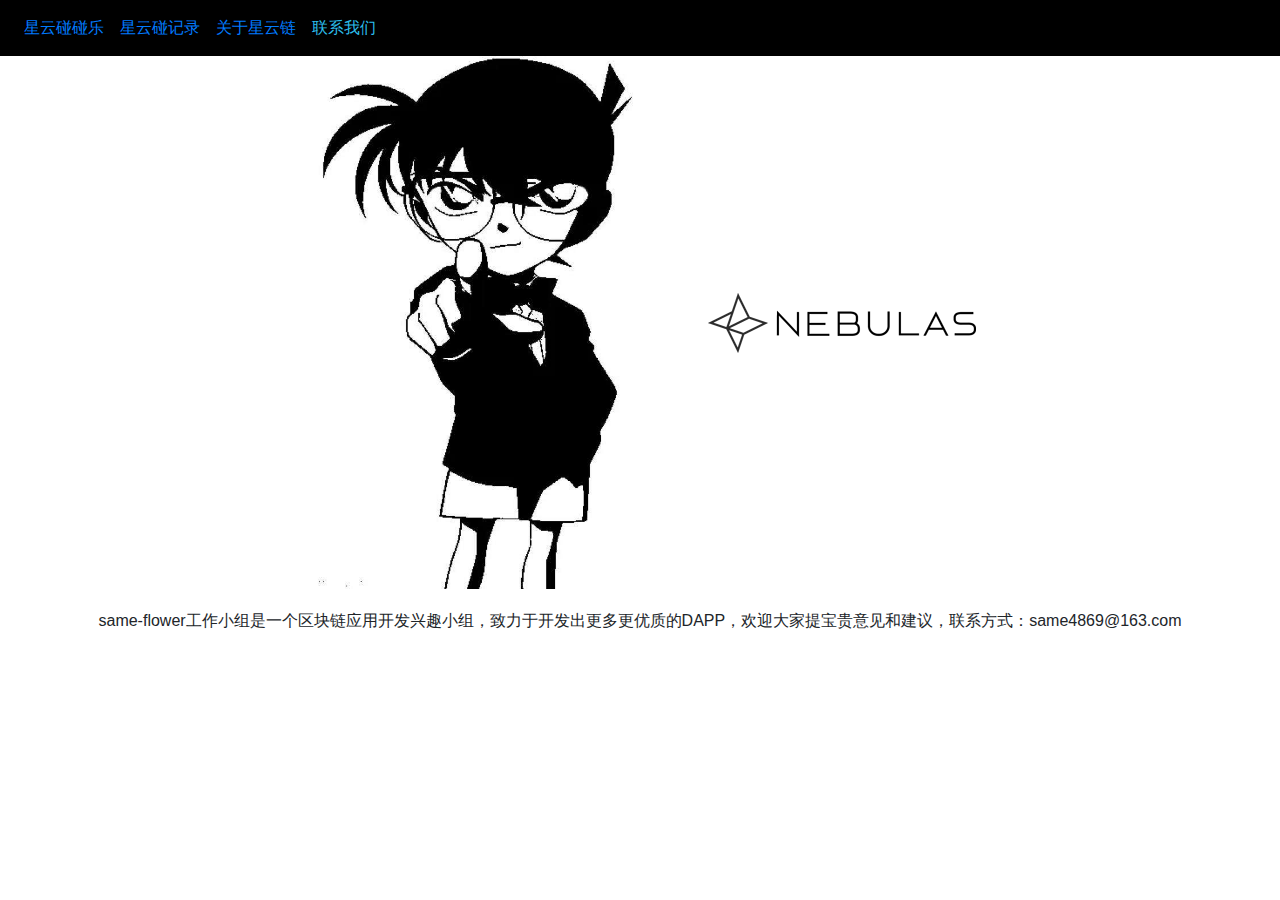
==== about.html @ 9bff4575 "gaokao" ====
<head>
        <meta http-equiv="Content-Type" content="text/html; charset=UTF-8">
        <link href="libs/bootstrap-4.1.0-dist/css/bootstrap.min.css" rel="stylesheet">
        <link href="css/main.css" rel="stylesheet">
    </head>

    <body>
        <div class="header">
            <nav class="navbar navbar-expand-lg">
                <!-- <a class="navbar-brand" href="#">Navbar</a>
                <button class="navbar-toggler" type="button" data-toggle="collapse" data-target="#navbarNavDropdown" aria-controls="navbarNavDropdown" aria-expanded="false" aria-label="Toggle navigation">
                    <span class="navbar-toggler-icon"></span>
                </button> -->
                <div class="collapse navbar-collapse" id="navbarNavDropdown">
                    <ul class="navbar-nav">
                        <li class="nav-item">
                            <a class="nav-link" href="index.html">星云碰碰乐 <span class="sr-only">(current)</span></a>
                        </li>
                        <li class="nav-item">
                            <a class="nav-link" href="rank.html">星云碰记录</a>
                        </li>
                        <li class="nav-item">
                            <a class="nav-link" href="https://nebulas.io/">关于星云链</a>
                        </li>
                        <li class="nav-item active">
                            <a class="nav-link" href="about.html">联系我们</a>
                        </li>
                    </ul>
                </div>
            </nav>
        </div>
        <div class="main-content">
            <div class="about-us">
                <span>
                    <img src="imgs/us.jpeg" style="width: 400px">
                    <img src="imgs/xingyun.png">
                </span>
            </div>
            <p>same-flower工作小组是一个区块链应用开发兴趣小组，致力于开发出更多更优质的DAPP，欢迎大家提宝贵意见和建议，联系方式：same4869@163.com</p>
        </div>       

        <script src="libs/jquery-3.3.1.min.js"></script>
        <script src="libs/bootstrap-4.1.0-dist/js/bootstrap.min.js"></script>
    </body>
---- css/main.css ----
body {
    margin: 0;
    text-align: center;
    background: white;
}
canvas {
    border: 1px solid grey;
    height: 85%;
    max-width: 100%;
    background-image: url(../imgs/bg2.jpg);
    background-size: auto 100%;
    margin-top: 20px;
}
.header {
    display: inline-block;
    background-color: black;
    width: 100%;
}
.navbar-nav>li>a:focus, .navbar-nav>li>a:hover {
    background-color: black;
    color: #2cbeed;
}
.navbar-nav .active a {
    background-color: black;
    color: #2cbeed;
}
.rank-list {
    margin: 20px;
}
.about-us {
    margin-bottom: 20px;
}
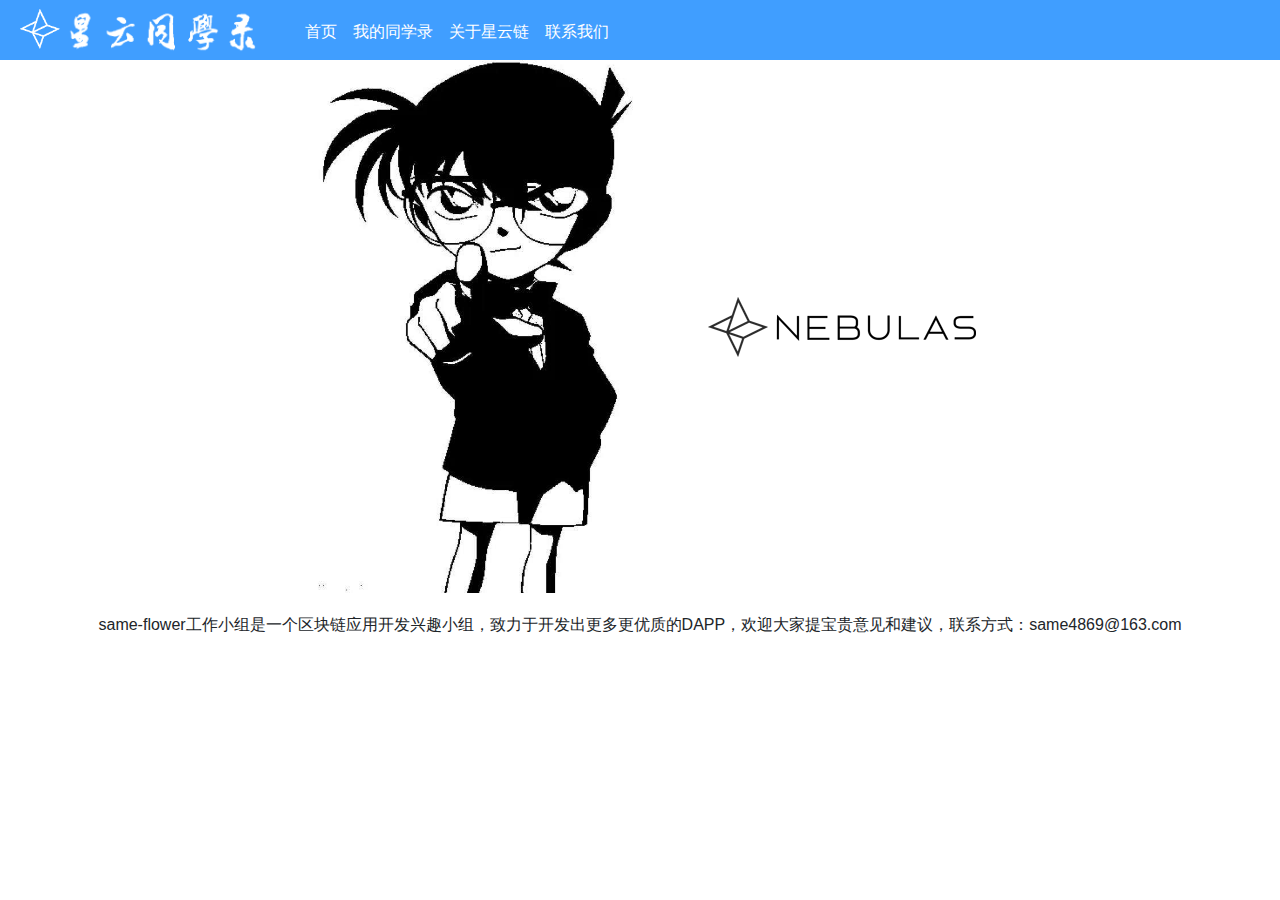
==== commit 8905b82e: "tongxuelu 3" ====
--- a/about.html
+++ b/about.html
@@ -5,30 +5,31 @@
     </head>
 
     <body>
-        <div class="header">
-            <nav class="navbar navbar-expand-lg">
-                <!-- <a class="navbar-brand" href="#">Navbar</a>
-                <button class="navbar-toggler" type="button" data-toggle="collapse" data-target="#navbarNavDropdown" aria-controls="navbarNavDropdown" aria-expanded="false" aria-label="Toggle navigation">
-                    <span class="navbar-toggler-icon"></span>
-                </button> -->
-                <div class="collapse navbar-collapse" id="navbarNavDropdown">
-                    <ul class="navbar-nav">
-                        <li class="nav-item">
-                            <a class="nav-link" href="index.html">星云碰碰乐 <span class="sr-only">(current)</span></a>
-                        </li>
-                        <li class="nav-item">
-                            <a class="nav-link" href="rank.html">星云碰记录</a>
-                        </li>
-                        <li class="nav-item">
-                            <a class="nav-link" href="https://nebulas.io/">关于星云链</a>
-                        </li>
-                        <li class="nav-item active">
-                            <a class="nav-link" href="about.html">联系我们</a>
-                        </li>
-                    </ul>
-                </div>
-            </nav>
-        </div>
+            <div class="header">
+                <nav class="navbar navbar-expand-lg">
+                    <a class="navbar-brand" href="#"><img src="imgs/xingyun-icon.jpeg" class="xingyun-icon"></a>
+                    <a class="navbar-brand" href="#"><img src="imgs/logo.png"></a>
+                    <!--<button class="navbar-toggler" type="button" data-toggle="collapse" data-target="#navbarNavDropdown" aria-controls="navbarNavDropdown" aria-expanded="false" aria-label="Toggle navigation">
+                        <span class="navbar-toggler-icon"></span>
+                    </button> -->
+                    <div class="collapse navbar-collapse" id="navbarNavDropdown">
+                        <ul class="navbar-nav">
+                            <li class="nav-item active">
+                                <a class="nav-link" href="index.html">首页 <span class="sr-only">(current)</span></a>
+                            </li>
+                            <li class="nav-item">
+                                <a class="nav-link" href="mybook.html">我的同学录</a>
+                            </li>
+                            <li class="nav-item">
+                                <a class="nav-link" href="https://nebulas.io/">关于星云链</a>
+                            </li>
+                            <li class="nav-item">
+                                <a class="nav-link" href="about.html">联系我们</a>
+                            </li>
+                        </ul>
+                    </div>
+                </nav>
+            </div>
         <div class="main-content">
             <div class="about-us">
                 <span>
--- a/css/main.css
+++ b/css/main.css
@@ -4,29 +4,130 @@
     background: white;
 }
 canvas {
-    border: 1px solid grey;
+    /* border: 1px solid grey; */
     height: 85%;
     max-width: 100%;
-    background-image: url(../imgs/bg2.jpg);
+    /* background-image: url(../imgs/bg2.jpg); */
     background-size: auto 100%;
     margin-top: 20px;
 }
 .header {
-    display: inline-block;
-    background-color: black;
-    width: 100%;
+    height: 60px;
+    line-height: 30px;
+    padding-left: 20px;
+    color: white;
+    background: #409eff;
+    padding: 0
+}
+.header .navbar a img {
+    width: 230px;
+}
+.header .navbar {
+    padding: 0;
+}
+.navbar .navbar-nav {
+    padding-top: 5px;
+}
+.navbar-nav>li>a {
+    color: white;
 }
 .navbar-nav>li>a:focus, .navbar-nav>li>a:hover {
-    background-color: black;
-    color: #2cbeed;
+    color: white;
 }
 .navbar-nav .active a {
-    background-color: black;
-    color: #2cbeed;
+    color: white;
+}
+.xingyun-icon {
+    width: 60px !important;
+    padding-left: 20px;
+    margin-right: -25px;
+}
+.main-content-section {
+    padding-top: 60px;
+}
+.qingchun-author {
+    text-align: right;
+    padding-left: 600px;
+    display: inline-block;
 }
 .rank-list {
     margin: 20px;
 }
 .about-us {
     margin-bottom: 20px;
+}
+.description {
+    padding: 10px;
+    color: #606266;
+}
+.description p {
+    margin: 0.5rem;
+}
+.one-line {
+    margin-bottom: 8px;
+}
+.one-line .left {
+    display: inline-block;
+    float: left;
+    width: 450px;
+}
+.one-line .left input {
+    width: 300px;
+    float: right;
+}
+.one-line .right {
+    display: inline-block;
+    margin-left: 5%;
+    width: 450px;
+}
+.one-line .right input {
+    width: 300px;
+    float: right;
+}
+.more-words .label {
+    text-align: right;
+    float: left;
+    padding: 0 12px 0 0;
+    box-sizing: border-box;
+}
+.more-words .wrapper-1 {
+    margin-left: 150px;
+    margin-top: 40px;
+}
+.more-words .wrapper-1 .wrapper-2 {
+    display: inline-block;
+    width: 100%;
+    vertical-align: bottom;
+    font-size: 14px;
+}
+.more-words .textarea {
+    display: block;
+    resize: vertical;
+    padding: 5px 15px;
+    line-height: 1.5;
+    box-sizing: border-box;
+    width: 100%;
+    font-size: inherit;
+    color: #606266;
+    background-color: #fff;
+    background-image: none;
+    border: 1px solid #dcdfe6;
+    border-radius: 4px;
+    transition: border-color .2s cubic-bezier(.645,.045,.355,1);
+    min-height: 120px;
+}
+.content-rows {
+    padding: 40px 40px 20px 40px;
+    background-color: #e9eef3;
+}
+.send {
+    text-align: left;
+    padding: 30px 40px 20px 30px;
+}
+.send input {
+    width: 500px;
+    display: inline-block;
+}
+.send button {
+    margin-left: 20px;
 }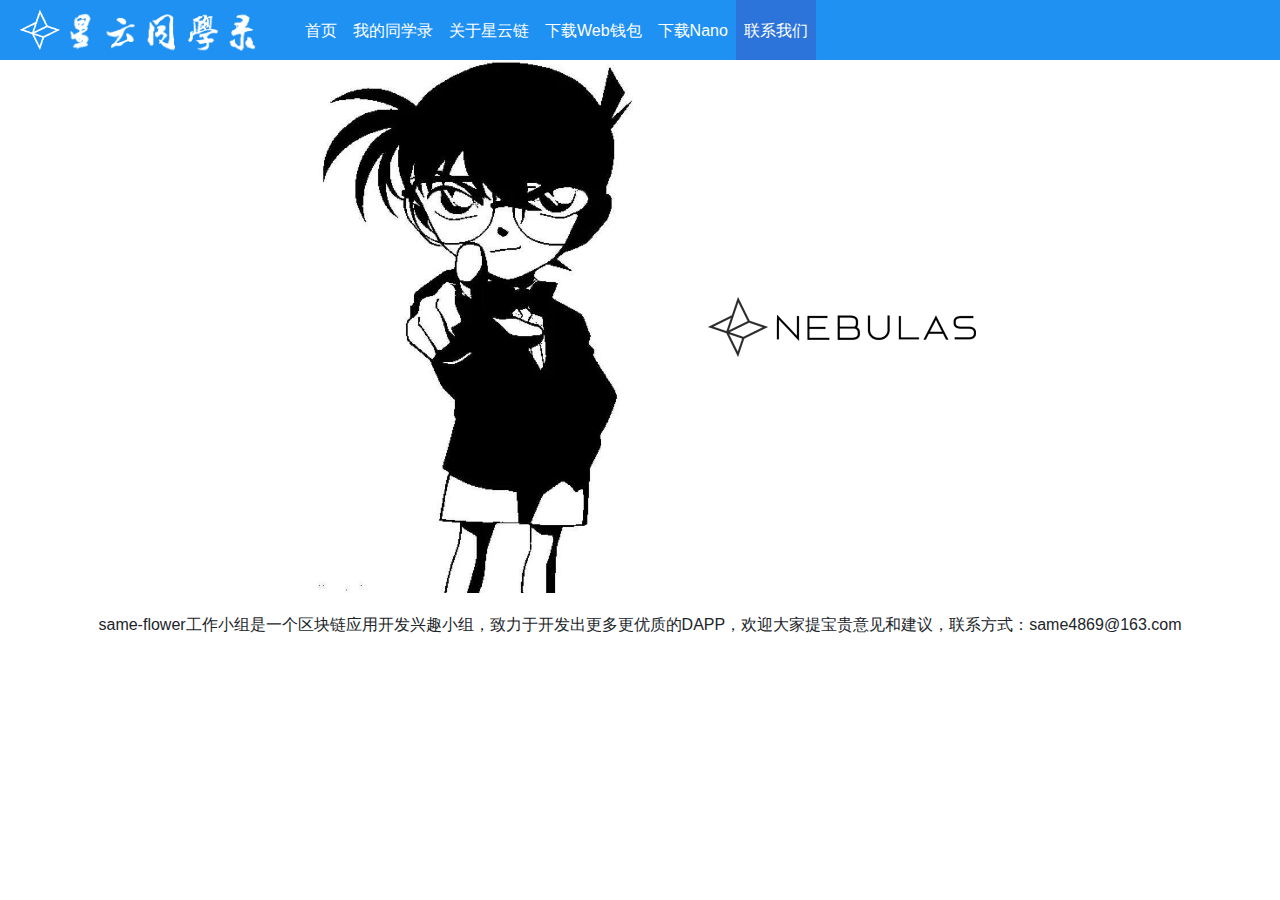
==== commit 33daa711: "fix" ====
--- a/about.html
+++ b/about.html
@@ -13,20 +13,26 @@
                         <span class="navbar-toggler-icon"></span>
                     </button> -->
                     <div class="collapse navbar-collapse" id="navbarNavDropdown">
-                        <ul class="navbar-nav">
-                            <li class="nav-item active">
-                                <a class="nav-link" href="index.html">首页 <span class="sr-only">(current)</span></a>
-                            </li>
-                            <li class="nav-item">
-                                <a class="nav-link" href="mybook.html">我的同学录</a>
-                            </li>
-                            <li class="nav-item">
-                                <a class="nav-link" href="https://nebulas.io/">关于星云链</a>
-                            </li>
-                            <li class="nav-item">
-                                <a class="nav-link" href="about.html">联系我们</a>
-                            </li>
-                        </ul>
+                            <ul class="navbar-nav">
+                                    <li class="nav-item">
+                                        <a class="nav-link" href="index.html">首页 <span class="sr-only">(current)</span></a>
+                                    </li>
+                                    <li class="nav-item">
+                                        <a class="nav-link" href="mybook.html">我的同学录</a>
+                                    </li>
+                                    <li class="nav-item">
+                                        <a class="nav-link" href="https://nebulas.io/">关于星云链</a>
+                                    </li>
+                                    <li class="nav-item">
+                                        <a class="nav-link" href="https://github.com/nebulasio/WebExtensionWallet">下载Web钱包</a>
+                                    </li>
+                                    <li class="nav-item">
+                                        <a class="nav-link" href="https://nano.nebulas.io/">下载Nano</a>
+                                    </li>
+                                    <li class="nav-item active">
+                                        <a class="nav-link" href="about.html">联系我们</a>
+                                    </li>
+                                </ul>
                     </div>
                 </nav>
             </div>
--- a/css/main.css
+++ b/css/main.css
@@ -2,6 +2,16 @@
     margin: 0;
     text-align: center;
     background: white;
+}
+#navbarNavDropdown {
+    height: 60px;
+}
+#navbarNavDropdown .navbar-nav {
+    height: 60px;
+    line-height: 45px;
+}
+#navbarNavDropdown .navbar-nav .nav-item.active {
+    background-color: #2d74da;
 }
 canvas {
     /* border: 1px solid grey; */
@@ -16,7 +26,7 @@
     line-height: 30px;
     padding-left: 20px;
     color: white;
-    background: #409eff;
+    background: #1e91f3;
     padding: 0
 }
 .header .navbar a img {
@@ -24,9 +34,6 @@
 }
 .header .navbar {
     padding: 0;
-}
-.navbar .navbar-nav {
-    padding-top: 5px;
 }
 .navbar-nav>li>a {
     color: white;
@@ -130,4 +137,54 @@
 }
 .send button {
     margin-left: 20px;
-}+}
+.loader {
+    position: fixed;
+    left: 0px;
+    top: 0px;
+    width: 100%;
+    height: 100%;
+    z-index: 9999;
+    margin-top: 60px;
+    background: url('../imgs/mybook_loading.gif') 50% 50% no-repeat rgb(255,255,255);
+}
+.main-content-section .tc_body .tc_card .tc_inner_card {
+    padding: 10px;
+    text-align: center;
+}
+.main-content-section .tc_body .tc_card .tc_inner_card .tc_click_target {
+    padding: 20px;
+    font-style: italic;
+    color: #2d74da;
+}
+.main-content-section .tc_body .tc_card .tc_inner_card .author{
+    word-break: break-all;
+    font-size: 15px;
+    color: #888;
+ }
+ .tc_inner_modal .tc_front label {
+    display: block;
+    color: #888;
+    text-align: left;
+    padding-left: 60px;
+    border-bottom: 1px solid grey;
+ }
+ .tc_inner_modal .tc_back label {
+    display: block;
+    color: #888;
+    text-align: left;
+    font-size: 20px;
+ }
+ .tc_inner_modal .tc_back .msg {
+    display: block;
+    color: #888;
+    text-align: left;
+    font-size: 16px;
+    padding: 20px;
+ }
+ .tc_inner_modal .tc_back {
+    border: 1px solid grey;
+    padding: 40px;
+    border-radius: 20px;
+    margin: 10px;
+ }